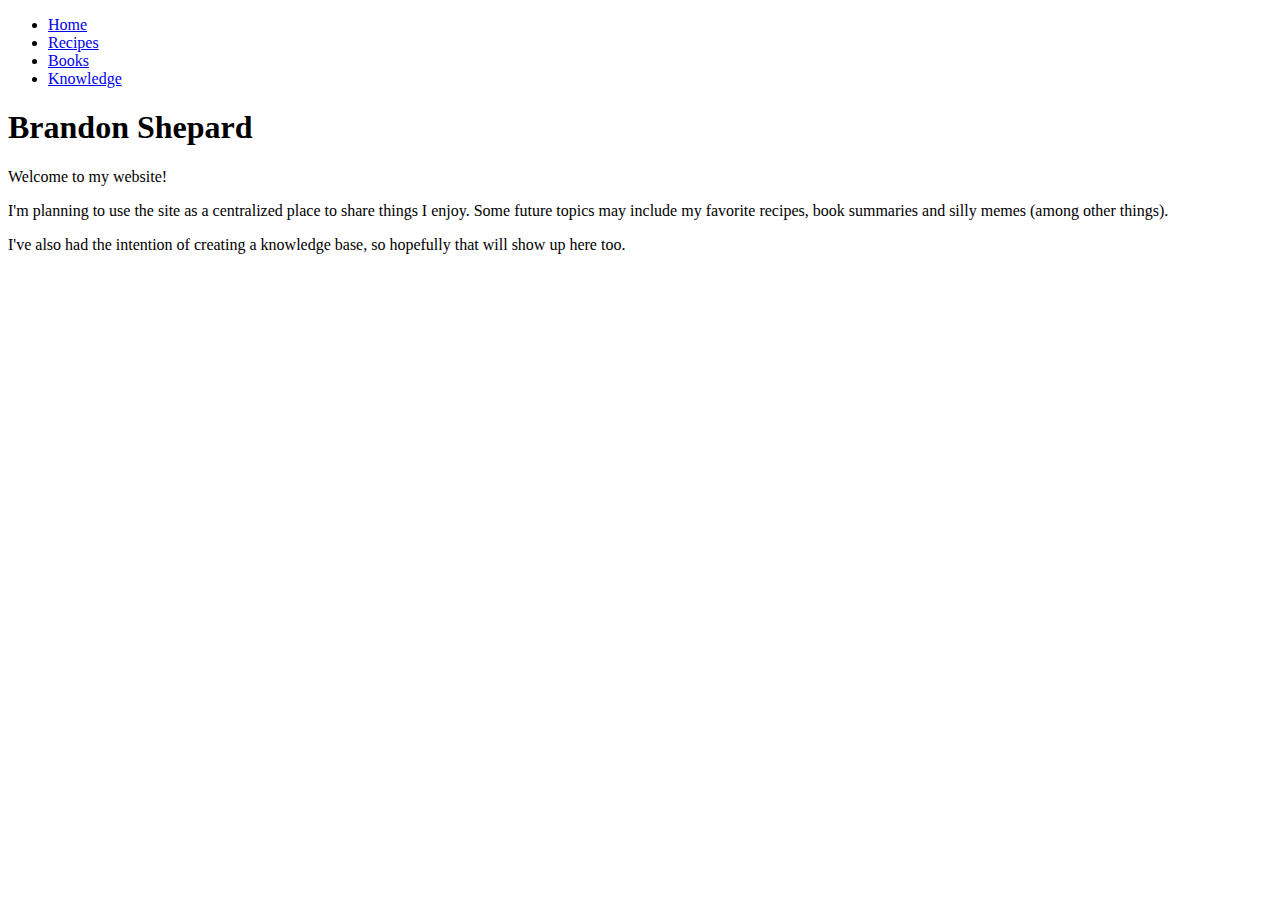
==== index.html @ ed57586b "Initial commit" ====
<!DOCTYPE html>
<html>
    <head>
        <title>Brandon Shepard</title>
        <link rel="stylesheet" href="styles.scss">
    </head>
    <body>

        <!-- Site navigation menu -->
        <ul class="navbar">
            <li><a href="index.html">Home</a>
            <li><a href="recipes/index.html">Recipes</a>
            <li><a href="alert('work in progress')">Books</a>
            <li><a href="links.html">Knowledge</a>
        </ul>

        <!-- Main content -->
        <h1>Brandon Shepard</h1>

        <p>Welcome to my website!

        <p>I'm planning to use the site as a centralized place to
            share things I enjoy. Some future topics may include
            my favorite recipes, book summaries and silly memes 
            (among other things).

        <p>I've also had the intention of creating a knowledge
            base, so hopefully that will show up here too.
    </body>
</html>
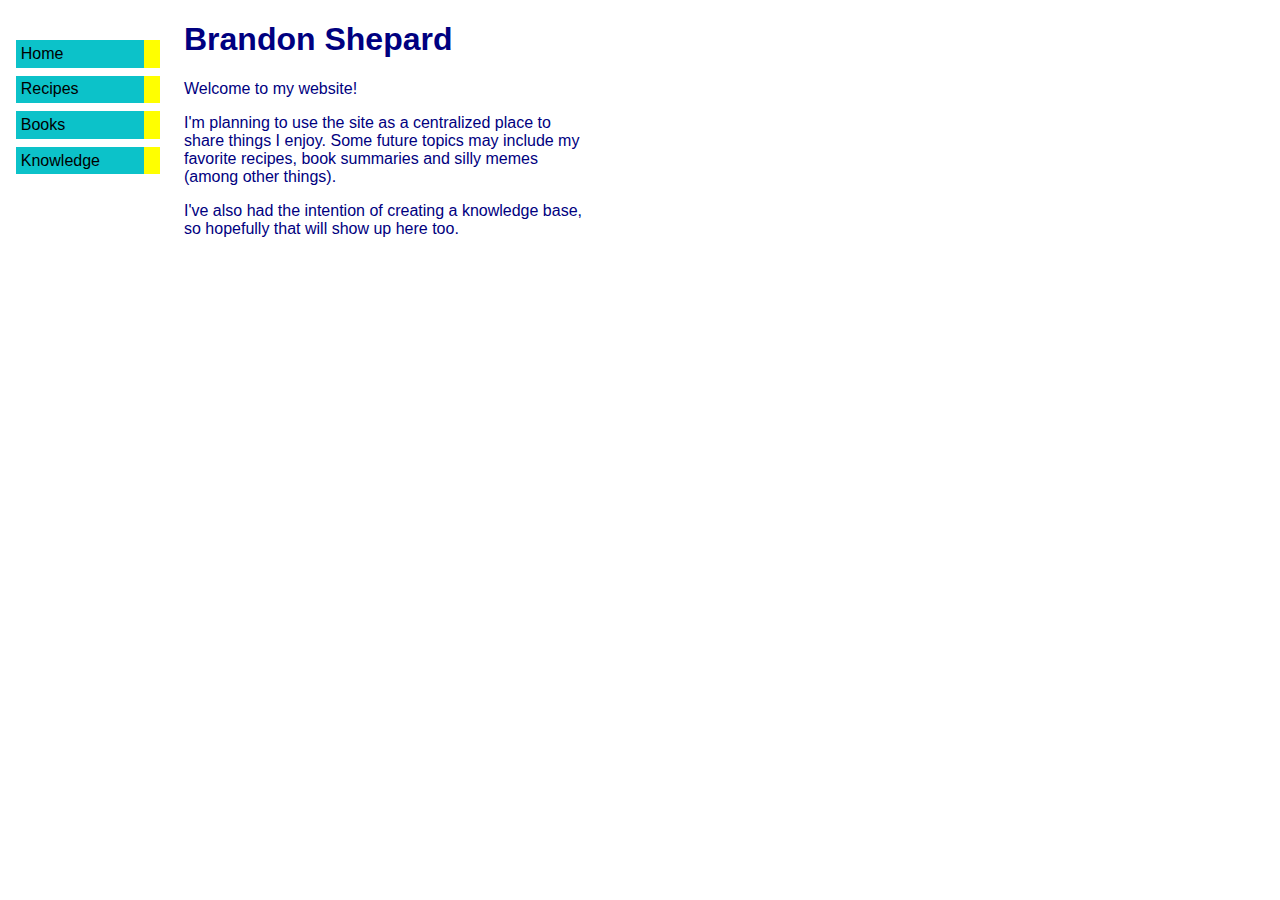
==== commit c9a59c4d: "converted scss to css" ====
--- a/index.html
+++ b/index.html
@@ -2,7 +2,7 @@
 <html>
     <head>
         <title>Brandon Shepard</title>
-        <link rel="stylesheet" href="styles.scss">
+        <link rel="stylesheet" href="styles.css">
     </head>
     <body>
 
--- a/styles.css
+++ b/styles.css
@@ -0,0 +1,36 @@
+body {
+    padding-left: 11em;
+    font-family: Verdana, Georgia, Tahoma, sans-serif;
+    color: navy;
+    background-color: white;
+    width: 400px;
+}
+h1 {
+    font-family: Helvetica, Geneva, Arial, SunSans-Regular, sans-serif;
+}
+ul.navbar {
+    list-style-type: none;
+    padding: 0;
+    margin: 0;
+    position: absolute;
+    top: 2em;
+    left: 1em;
+    width: 9em;
+}
+ul.navbar li {
+    background-color: rgb(12, 194, 201);
+    margin: 0.5em 0;
+    padding: 0.3em;
+    border-right: 1em solid yellow;
+}
+ul.navbar a {
+    text-decoration: none;
+}
+a:link, a:visited {
+    color: black;
+}
+a:hover{
+    color: navy;
+    background-color: yellow;
+    border: 1px solid yellow;
+}
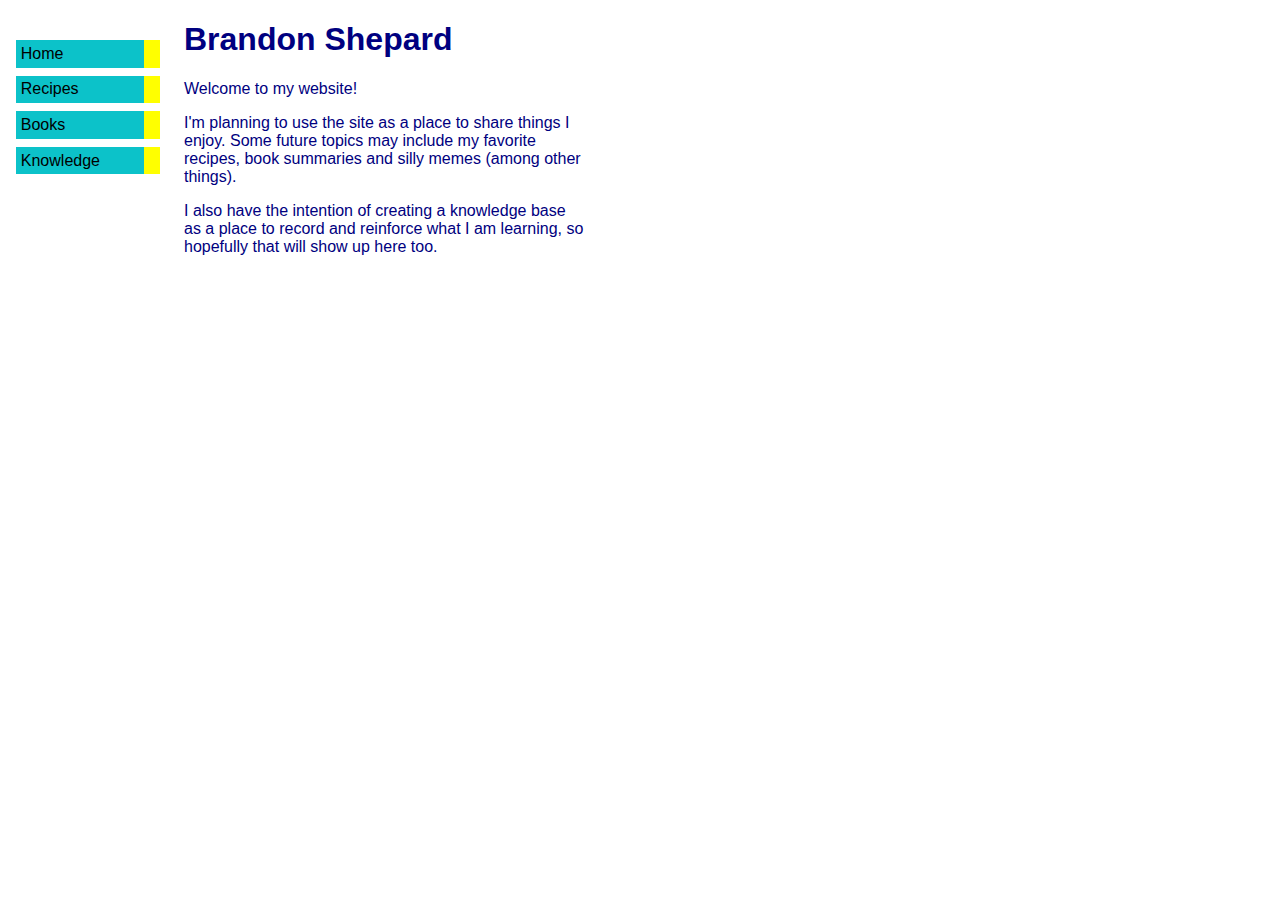
==== commit f28461fc: "added regex and recipe, updated gitignore" ====
--- a/index.html
+++ b/index.html
@@ -1,17 +1,17 @@
 <!DOCTYPE html>
-<html>
+<html lang="en">
     <head>
+        <meta charset="utf-8">
         <title>Brandon Shepard</title>
-        <link rel="stylesheet" href="styles.css">
+        <link href="styles.css" rel="stylesheet">
     </head>
     <body>
-
         <!-- Site navigation menu -->
         <ul class="navbar">
             <li><a href="index.html">Home</a>
-            <li><a href="recipes/index.html">Recipes</a>
-            <li><a href="alert('work in progress')">Books</a>
-            <li><a href="links.html">Knowledge</a>
+            <li><a href="recipes/recipes.html">Recipes</a>
+            <li><a href="">Books</a>
+            <li><a href="kb/kb.html">Knowledge</a>
         </ul>
 
         <!-- Main content -->
@@ -19,12 +19,13 @@
 
         <p>Welcome to my website!
 
-        <p>I'm planning to use the site as a centralized place to
+        <p>I'm planning to use the site as a place to
             share things I enjoy. Some future topics may include
             my favorite recipes, book summaries and silly memes 
             (among other things).
 
-        <p>I've also had the intention of creating a knowledge
-            base, so hopefully that will show up here too.
+        <p>I also have the intention of creating a knowledge
+            base as a place to record and reinforce what I am 
+		learning, so hopefully that will show up here too.
     </body>
-</html>+</html>
--- a/styles.css
+++ b/styles.css
@@ -4,6 +4,9 @@
     color: navy;
     background-color: white;
     width: 400px;
+}
+body.p {
+    color: black;
 }
 h1 {
     font-family: Helvetica, Geneva, Arial, SunSans-Regular, sans-serif;
@@ -33,4 +36,4 @@
     color: navy;
     background-color: yellow;
     border: 1px solid yellow;
-}
+}